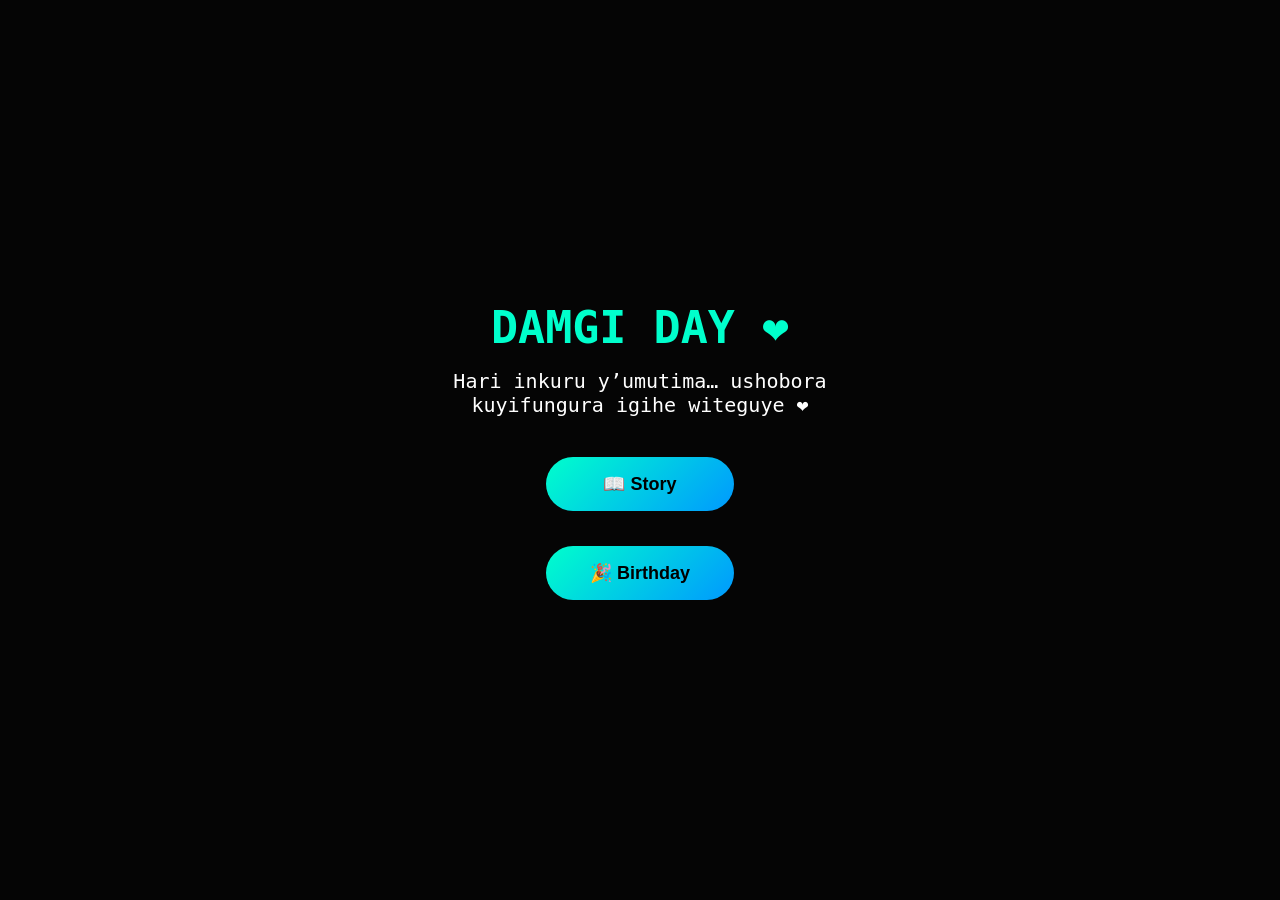
==== home.html @ 319f6c7c "Update home.html" ====
<!DOCTYPE html>
<html lang="en">
<head>
<meta charset="UTF-8">
<title>DAMGI DAY❤️ </title>
<link rel="stylesheet" href="style.css">
</head>

<body>

<!-- ================= HOME ================= -->
<div id="home" class="section">

    <div class="hero">
        <h1>DAMGI DAY ❤️</h1>

        <p>
        Hari inkuru y’umutima…  
        ushobora kuyifungura igihe witeguye ❤️
        </p>

        <div class="btn-group">
    <button onclick="showSection('story')">📖 Story</button>
    <button onclick="showSection('birthday')">🎉 Birthday</button>
        </div>
    </div>

</div>

<!-- ================= STORY LIST ================= -->
<div id="story" class="section" style="display:none; flex-direction:column;">

    <h2>DAMGI ❤️ Story That Never Really Ended</h2>

    <div class="chapter-list">

    <div class="chapter-card" onclick="openChapter(0)">
        <div class="chapter-img" style="background-image:url('https://res.cloudinary.com/dn0250gby/image/upload/v1775893735/img1_gc7cje.jpg')"></div>
        <div class="chapter-info">
            <h3>Chapter 1</h3>
            <p>The first time I saw you ❤️</p>
        </div>
    </div>

    <div class="chapter-card" onclick="openChapter(1)">
        <div class="chapter-img" style="background-image:url('https://res.cloudinary.com/dn0250gby/image/upload/v1775893734/img2_durf24.jpg')"></div>
        <div class="chapter-info">
            <h3>Chapter 2</h3>
            <p>The silent connection 🤍</p>
        </div>
    </div>

    <div class="chapter-card" onclick="openChapter(2)">
        <div class="chapter-img" style="background-image:url('https://res.cloudinary.com/dn0250gby/image/upload/v1775893726/img3_rgrsoj.jpg')"></div>
        <div class="chapter-info">
            <h3>Chapter 3</h3>
            <p>The promises 💌</p>
        </div>
    </div>

    <div class="chapter-card" onclick="openChapter(3)">
        <div class="chapter-img" style="background-image:url('https://res.cloudinary.com/dn0250gby/image/upload/v1775893729/img4_dxty6w.jpg')"></div>
        <div class="chapter-info">
            <h3>Chapter 4</h3>
            <p>Distance & change 💔</p>
        </div>
    </div>

    <div class="chapter-card" onclick="openChapter(4)">
        <div class="chapter-img" style="background-image:url('https://res.cloudinary.com/dn0250gby/image/upload/v1775893734/img5_heblct.jpg')"></div>
        <div class="chapter-info">
            <h3>Chapter 5</h3>
            <p>What I never said 🌙</p>
        </div>
    </div>

    <div class="chapter-card" onclick="openChapter(5)">
        <div class="chapter-img" style="background-image:url('https://res.cloudinary.com/dn0250gby/image/upload/v1775893726/img6_uxbjnl.jpg')"></div>
        <div class="chapter-info">
            <h3>Chapter 6</h3>
            <p>The truth about me 🤍</p>
        </div>
    </div>

    <div class="chapter-card" onclick="openChapter(6)">
        <div class="chapter-img" style="background-image:url('https://res.cloudinary.com/dn0250gby/image/upload/v1775893724/img7_larxvm.jpg')"></div>
        <div class="chapter-info">
            <h3>Chapter 7</h3>
            <p>If there’s still us 🌱</p>
        </div>
    </div>

    <div class="chapter-card" onclick="openChapter(7)">
        <div class="chapter-img" style="background-image:url('https://res.cloudinary.com/dn0250gby/image/upload/v1775893733/img8_a9z3rc.jpg')"></div>
        <div class="chapter-info">
            <h3>Chapter 8</h3>
            <p>DAMGI ❤️</p>
        </div>
    </div>

    <div class="chapter-card" onclick="openChapter(8)">
        <div class="chapter-img" style="background-image:url('https://res.cloudinary.com/dn0250gby/image/upload/v1775893720/img9_mtetkc.jpg')"></div>
        <div class="chapter-info">
            <h3>Final</h3>
            <p>No matter what happens 🌙</p>
        </div>
    </div>

    </div>
    <button onclick="showSection('home')">⬅ Back Home</button>

</div>

<!-- ================= CHAPTER PAGE ================= -->
<div id="chapterPage" class="section" style="display:none;">

    <div class="chapter-box">
        <h2 id="chapterTitle"></h2>

        <p id="chapterText"></p>

        <button onclick="backToList()">⬅ Back</button>
    </div>

</div>

<!-- ================= BIRTHDAY ================= -->
<div id="birthday" class="section" style="display:none;">

    <!-- 🎬 INTRO SCREEN -->
    <div class="birthday-intro">

        <button onclick="goBack()" style="position:absolute; top:20px; left:20px;">
        ⬅ Back
        </button>
        
        <h1 class="intro-text">This is not just a birthday...</h1>

        <p class="intro-sub">
            It's a moment... a memory... something special ❤️
        </p>

        <button onclick="enterGift()">🎁 Open Your Gift</button>
    
    </div>
</div>


<!-- ================= AUDIO ================= -->
<audio id="music" loop></audio>

<!-- ================= SCRIPT ================= -->
<script src="script.js"></script>

</body>
</html>
---- style.css ----
/* ================= RESET ================= */
* {
    margin: 0;
    padding: 0;
    box-sizing: border-box;
}

/* ================= BODY ================= */
body {
    background-color: #0d0d0d;
    color: white;
    font-family: monospace;
    height: 100vh;
    width: 100%;
    overflow: hidden;
    text-align: center;
}

/* ================= LOGIN CONTAINER ================= */
.container {
    width: 100%;
    height: 100vh;
    z-index: 0;
    display: flex;
    flex-direction: column;
    justify-content: center;
    align-items: center;
    backdrop-filter: blur(8px);
    background: url("https://res.cloudinary.com/dn0250gby/image/upload/v1775908260/artem-artemov-DVx3R5ulLtU-unsplash_n3tpuw.jpg") no-repeat center center;
    background-size: cover;

    position: relative;
}
.container h1 {
    font-size: 42px;     /* 🔥 bigger */
    font-weight: bold;
    letter-spacing: 2px;
    margin-bottom: 10px;
}
.container p {
    font-size: 14px;   /* ↓ yari nini cyane */
    opacity: 0.8;
}
    

h1 {
    color: #00ffcc;
}

.container::before {
    content: "";
    z-index: 0;
    position: absolute;
    width: 100%;
    height: 100%;
    background: rgba(0,0,0,0.6);
    top: 0;
    left: 0;
}

.container * {
    position: relative;
    z-index: 2;
}

input {
    padding: 12px;
    margin: 10px 0;
    width: 60%;
    max-width: 250px;
    border-radius: 8px;
    border: 1px solid #00ffcc;
    background: black;
    color: white;
    font-size: 14px;
}
input:focus {
    outline: none;
    border: 1px solid #00ffee;
    box-shadow: 0 0 10px #00ffee;
}

/* ================= BUTTON ================= */
button {
    margin-top: 15px;
    padding: 16px 30px;
    border-radius: 30px;
    border: none;
    background: linear-gradient(135deg, #00ffcc, #0099ff);
    color: black;
    font-weight: bold;
    font-size: 18px;
    cursor: pointer;
    transition: 0.3s;
    width: 60%;
    max-width: 220px;
}
button:active {
    transform: scale(0.95);
    background: linear-gradient(135deg, #0099ff, #00ffcc);
}

button:hover {
    transform: scale(1.05);
    background: linear-gradient(135deg, #00ffee, #00aaff);
}

#error {
    color: red;
    margin-top: 10px;
}

/* ================= GENERAL ================= */
.section {
    height: 100vh;
    display: flex;
    justify-content: center;
    align-items: center;
}

/* ================= HOME ================= */
.hero {
    width: 100%;
    min-height: 100vh;
    text-align: center;
    align-items: center;
    background: url("https://res.cloudinary.com/dn0250gby/image/upload/v1775908260/artem-artemov-DVx3R5ulLtU-unsplash_n3tpuw.jpg") center/cover no-repeat;
    background-size: cover;
    background-position: center;
    display: flex;
    flex-direction: column;
    justify-content: center;
    padding: 30px;
    position: relative;
}

.hero::before {
    content: "";
    position: absolute;
    width: 100%;
    height: 100%;
    background: rgba(0,0,0,0.6);
    top: 0;
    left: 0;
}

.hero * {
    position: relative;
    z-index: 1;
}

.hero h1 {
    font-size: 45px;
    color: #00ffcc;
}

.hero p {
    font-size: 20px;
    margin-top: 15px;
    max-width: 500px;
}

/* ================= STORY LIST ================= */
#story {
    min-height: 100vh;
    background:
    linear-gradient(rgba(0,0,0,0.7), rgba(0,0,0,0.95)),
    url("https://res.cloudinary.com/dn0250gby/image/upload/v1775893734/img2_durf24.jpg");
    background-size: cover;
    background-position: center;
    flex-direction: column;
    padding: 20px;
}

/* ===== CHAPTER GRID ===== */
.chapter-list {
    display: grid;
    grid-template-columns: repeat(auto-fit, minmax(180px, 1fr));
    gap: 18px;
    width: 95%;
    max-width: 900px;
    margin-top: 20px;
}

/* ===== CARD ===== */
.chapter-card {
    background: #111;
    border-radius: 14px;
    overflow: hidden;
    cursor: pointer;
    transition: 0.4s;
    position: relative;
    box-shadow: 0 10px 25px rgba(0,0,0,0.5);
}

.chapter-card:hover {
    transform: scale(1.07);
    box-shadow: 0 15px 35px rgba(0,255,204,0.2);
}

/* IMAGE */
.chapter-img {
    width: 100%;
    height: 140px;
    background-size: cover;
    background-position: center;
    transition: 0.5s;
}

.chapter-card:hover .chapter-img {
    transform: scale(1.1);
}

/* TEXT */
.chapter-info {
    padding: 12px;
}

.chapter-info h3 {
    color: #00ffcc;
    margin: 0;
    font-size: 16px;
}

.chapter-info p {
    font-size: 13px;
    color: #aaa;
    margin-top: 5px;
}

/* ================= CHAPTER PAGE ================= */
#chapterPage {
    width: 100%;
    height: 100vh;
    background: url("https://res.cloudinary.com/dn0250gby/image/upload/v1775908260/artem-artemov-DVx3R5ulLtU-unsplash_n3tpuw.jpg") center/cover no-repeat;
    position: relative;
    display: flex;
    justify-content: center;
    align-items: center;
}

#chapterPage::before {
    content: "";
    position: absolute;
    width: 100%;
    height: 100%;
    background: rgba(0,0,0,0.6);
}


#chapterTitle {
    font-size: 32px;
    color: #00ffcc;
    text-align: center;
    margin-bottom: 10px;
}

/* ================= BIRTHDAY ================= */
.card p {
    font-size: 22px;
}

/* ================= MOBILE ================= */
@media (max-width: 768px) {

.hero h1 { font-size: 38px; }
.hero p { font-size: 20px; }

#chapterTitle { font-size: 24px; }

button { font-size: 16px; }
}

/* ================= BACK BUTTON ================= */
.chapter-box {
    width: 95%;
    max-width: 700px;
    height: 80vh;
    overflow: hidden;
    display: flex;
    flex-direction: column;
    justify-content: flex-start;
    padding: 20px;
    position: relative;
}

.chapter-box button {
    position: fixed;
    bottom: 40px;
    left: 20px;

    padding: 12px 20px;
    border-radius: 25px;
    background: #00ffcc;
    color: black;
    border: none;
    font-weight: bold;
    z-index: 1000;
        }
#chapterText {
    font-size: 30px;
    line-height: 2.2;
    max-width: 95%;
    margin: auto;
    margin-top: 15px;
    text-align: left;
    overflow-y: auto;
    max-height: 70vh;
    padding: 18px;
}
.btn-group {
    display: flex;
    gap: 20px;
    margin-top: 25px;
    justify-content: center;
    flex-wrap: wrap;
}
/* ================= BIRTHDAY HERO ================= */
.birthday-hero {
    width: 100%;
    height: 100vh;

    background:
    linear-gradient(rgba(0,0,0,0.6), rgba(0,0,0,0.9)),
    url("https://res.cloudinary.com/dn0250gby/image/upload/v1775893735/img1_gc7cje.jpg");

    background-size: cover;
    background-position: center;

    display: flex;
    flex-direction: column;
    justify-content: center;
    align-items: center;
    padding: 30px;
    text-align: center;
}

.birthday-hero h1 {
    font-size: 42px;
    color: #ff4d88;
}

.birthday-text {
    font-size: 20px;
    margin-top: 15px;
    max-width: 500px;
    opacity: 0.9;
}
/* ================= BIRTHDAY INTRO ================= */
.birthday-intro {
    width: 100%;
    height: 100vh;

    background:
    linear-gradient(rgba(0,0,0,0.8), rgba(0,0,0,1)),
    url("https://res.cloudinary.com/dn0250gby/image/upload/v1775893733/img8_a9z3rc.jpg");

    background-size: cover;
    background-position: center;

    display: flex;
    flex-direction: column;
    justify-content: center;
    align-items: center;

    text-align: center;
    padding: 30px;
}

/* TEXT MAIN */
.intro-text {
    font-size: 34px;
    color: #ffffff;
    opacity: 0;

    animation: fadeIn 2s ease forwards;
}

/* SUB TEXT */
.intro-sub {
    font-size: 18px;
    margin-top: 15px;
    opacity: 0;

    animation: fadeIn 3s ease forwards;
}

/* BUTTON DELAY */
.birthday-intro button {
    margin-top: 30px;
    opacity: 0;

    animation: fadeIn 4s ease forwards;
}

/* FADE ANIMATION */
@keyframes fadeIn {
    to {
        opacity: 1;
    }
}
button {
    transition: all 0.3s ease;
}

.section {
    transition: all 0.5s ease;
}
.back-btn {
    position: absolute;
    top: 20px;
    left: 20px;

    padding: 10px 15px;
    border-radius: 20px;
    background: rgba(0,0,0,0.6);
    color: white;
    border: 1px solid #00ffcc;
    font-size: 14px;
    cursor: pointer;
}
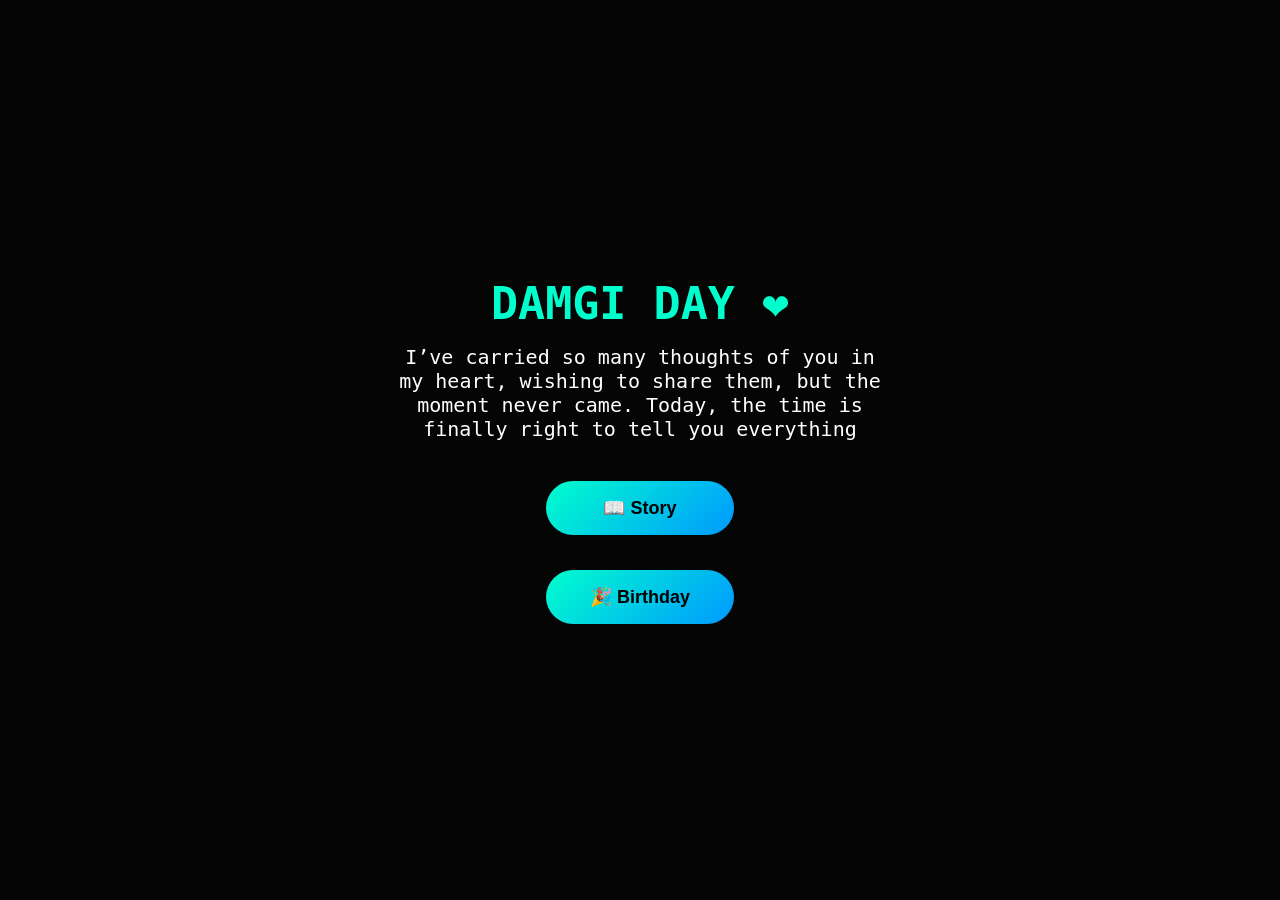
==== commit 51b9a979: "Update home.html" ====
--- a/home.html
+++ b/home.html
@@ -15,13 +15,12 @@
         <h1>DAMGI DAY ❤️</h1>
 
         <p>
-        Hari inkuru y’umutima…  
-        ushobora kuyifungura igihe witeguye ❤️
+        I’ve carried so many thoughts of you in my heart, wishing to share them, but the moment never came. Today, the time is finally right to tell you everything
         </p>
 
         <div class="btn-group">
     <button onclick="showSection('story')">📖 Story</button>
-    <button onclick="showSection('birthday')">🎉 Birthday</button>
+    <button onclick="startBirthday()">🎉 Birthday</button>
         </div>
     </div>
 
@@ -30,7 +29,7 @@
 <!-- ================= STORY LIST ================= -->
 <div id="story" class="section" style="display:none; flex-direction:column;">
 
-    <h2>DAMGI ❤️ Story That Never Really Ended</h2>
+    <h1>DAMGI ❤️ Memories That Never Really Ended</h1>
 
     <div class="chapter-list">
 
@@ -38,7 +37,7 @@
         <div class="chapter-img" style="background-image:url('https://res.cloudinary.com/dn0250gby/image/upload/v1775893735/img1_gc7cje.jpg')"></div>
         <div class="chapter-info">
             <h3>Chapter 1</h3>
-            <p>The first time I saw you ❤️</p>
+            <p>The First Time I Saw You ❤️✨</p>
         </div>
     </div>
 
@@ -46,7 +45,7 @@
         <div class="chapter-img" style="background-image:url('https://res.cloudinary.com/dn0250gby/image/upload/v1775893734/img2_durf24.jpg')"></div>
         <div class="chapter-info">
             <h3>Chapter 2</h3>
-            <p>The silent connection 🤍</p>
+            <p>The Silent Connection 🤍📖✨</p>
         </div>
     </div>
 
@@ -54,7 +53,7 @@
         <div class="chapter-img" style="background-image:url('https://res.cloudinary.com/dn0250gby/image/upload/v1775893726/img3_rgrsoj.jpg')"></div>
         <div class="chapter-info">
             <h3>Chapter 3</h3>
-            <p>The promises 💌</p>
+            <p>When We Finally Said It ❤️✨📖</p>
         </div>
     </div>
 
@@ -62,7 +61,7 @@
         <div class="chapter-img" style="background-image:url('https://res.cloudinary.com/dn0250gby/image/upload/v1775893729/img4_dxty6w.jpg')"></div>
         <div class="chapter-info">
             <h3>Chapter 4</h3>
-            <p>Distance & change 💔</p>
+            <p>The Distance I Never Explained 💔🌙📖</p>
         </div>
     </div>
 
@@ -70,7 +69,7 @@
         <div class="chapter-img" style="background-image:url('https://res.cloudinary.com/dn0250gby/image/upload/v1775893734/img5_heblct.jpg')"></div>
         <div class="chapter-info">
             <h3>Chapter 5</h3>
-            <p>What I never said 🌙</p>
+            <p>The Last Words That Stayed 💔🌙📖</p>
         </div>
     </div>
 
@@ -78,7 +77,7 @@
         <div class="chapter-img" style="background-image:url('https://res.cloudinary.com/dn0250gby/image/upload/v1775893726/img6_uxbjnl.jpg')"></div>
         <div class="chapter-info">
             <h3>Chapter 6</h3>
-            <p>The truth about me 🤍</p>
+            <p>What I Never Showed You 🤍💭📖</p>
         </div>
     </div>
 
@@ -86,7 +85,7 @@
         <div class="chapter-img" style="background-image:url('https://res.cloudinary.com/dn0250gby/image/upload/v1775893724/img7_larxvm.jpg')"></div>
         <div class="chapter-info">
             <h3>Chapter 7</h3>
-            <p>If there’s still us 🌱</p>
+            <p>If There’s Still Something Left 🌙❤️📖</p>
         </div>
     </div>
 
@@ -94,15 +93,15 @@
         <div class="chapter-img" style="background-image:url('https://res.cloudinary.com/dn0250gby/image/upload/v1775893733/img8_a9z3rc.jpg')"></div>
         <div class="chapter-info">
             <h3>Chapter 8</h3>
-            <p>DAMGI ❤️</p>
+            <p>DAMGI ❤️🌙✨📖</p>
         </div>
     </div>
 
     <div class="chapter-card" onclick="openChapter(8)">
         <div class="chapter-img" style="background-image:url('https://res.cloudinary.com/dn0250gby/image/upload/v1775893720/img9_mtetkc.jpg')"></div>
         <div class="chapter-info">
-            <h3>Final</h3>
-            <p>No matter what happens 🌙</p>
+            <h3>Finally</h3>
+            <p>No Matter What Happens Next ❤️🌙📖</p>
         </div>
     </div>
 
@@ -127,24 +126,34 @@
 <!-- ================= BIRTHDAY ================= -->
 <div id="birthday" class="section" style="display:none;">
 
-    <!-- 🎬 INTRO SCREEN -->
-    <div class="birthday-intro">
+    <!-- 📸 GALLERY -->
+    <div class="birthday-gallery">
 
-        <button onclick="goBack()" style="position:absolute; top:20px; left:20px;">
-        ⬅ Back
-        </button>
-        
-        <h1 class="intro-text">This is not just a birthday...</h1>
+        <img src="https://res.cloudinary.com/dn0250gby/image/upload/v1776098712/pic2_xqmhyq.jpg">
+        <img src="https://res.cloudinary.com/dn0250gby/image/upload/v1776098703/pic3_fwl8sp.jpg">
+        <img src="https://res.cloudinary.com/dn0250gby/image/upload/v1776098702/pic5_auafnm.jpg">
+        <img src="https://res.cloudinary.com/dn0250gby/image/upload/v1776098707/pic7_zvjiyd.jpg">
+        <img src="https://res.cloudinary.com/dn0250gby/image/upload/v1776098714/pic8_eytlw9.jpg">
+        <img src="https://res.cloudinary.com/dn0250gby/image/upload/v1776098706/pic10_acbszr.jpg">
+        <img src="https://res.cloudinary.com/dn0250gby/image/upload/v1776098710/pic12_hgizj4.jpg">
+        <img src="https://res.cloudinary.com/dn0250gby/image/upload/v1776098706/pic15_bnwpug.jpg">
+        <img src="https://res.cloudinary.com/dn0250gby/image/upload/v1776098708/pic18_xkhib6.jpg">
 
-        <p class="intro-sub">
-            It's a moment... a memory... something special ❤️
-        </p>
+    </div>
 
-        <button onclick="enterGift()">🎁 Open Your Gift</button>
-    
+    <!-- ❤️ MESSAGE -->
+    <div class="birthday-message">
+        <h2>For You ❤️</h2>
+
+        <p id="birthdayText"></p>
+
+        <button onclick="playFinalMessage()">💌 Open Final Message</button>
     </div>
+
+    <!-- 🔙 BACK -->
+    <button onclick="showSection('home')" class="back-btn">⬅ Back</button>
+
 </div>
-
 
 <!-- ================= AUDIO ================= -->
 <audio id="music" loop></audio>
--- a/style.css
+++ b/style.css
@@ -26,7 +26,7 @@
     justify-content: center;
     align-items: center;
     backdrop-filter: blur(8px);
-    background: url("https://res.cloudinary.com/dn0250gby/image/upload/v1775908260/artem-artemov-DVx3R5ulLtU-unsplash_n3tpuw.jpg") no-repeat center center;
+    background: url("https://res.cloudinary.com/dn0250gby/image/upload/v1776500922/osmany-m-leyva-aldana-X_CAX3tFlkw-unsplash_tbanfp.jpg") no-repeat center center;
     background-size: cover;
 
     position: relative;
@@ -113,6 +113,7 @@
 /* ================= GENERAL ================= */
 .section {
     height: 100vh;
+    width: 100vw;
     display: flex;
     justify-content: center;
     align-items: center;
@@ -165,7 +166,7 @@
     min-height: 100vh;
     background:
     linear-gradient(rgba(0,0,0,0.7), rgba(0,0,0,0.95)),
-    url("https://res.cloudinary.com/dn0250gby/image/upload/v1775893734/img2_durf24.jpg");
+    url("https://res.cloudinary.com/dn0250gby/image/upload/v1776500913/danny-messina-red-velvet-ag-Ezgx9WdakNw-unsplash_exjqok.jpg");
     background-size: cover;
     background-position: center;
     flex-direction: column;
@@ -315,107 +316,316 @@
     justify-content: center;
     flex-wrap: wrap;
 }
-/* ================= BIRTHDAY HERO ================= */
-.birthday-hero {
-    width: 100%;
-    height: 100vh;
-
-    background:
-    linear-gradient(rgba(0,0,0,0.6), rgba(0,0,0,0.9)),
-    url("https://res.cloudinary.com/dn0250gby/image/upload/v1775893735/img1_gc7cje.jpg");
-
-    background-size: cover;
-    background-position: center;
-
-    display: flex;
+
+/* ================= BIRTHDAY EXPERIENCE ================= */
+
+#birthday {
     flex-direction: column;
     justify-content: center;
     align-items: center;
-    padding: 30px;
-    text-align: center;
-}
-
-.birthday-hero h1 {
-    font-size: 42px;
-    color: #ff4d88;
-}
-
-.birthday-text {
-    font-size: 20px;
-    margin-top: 15px;
-    max-width: 500px;
-    opacity: 0.9;
-}
-/* ================= BIRTHDAY INTRO ================= */
-.birthday-intro {
-    width: 100%;
-    height: 100vh;
-
-    background:
-    linear-gradient(rgba(0,0,0,0.8), rgba(0,0,0,1)),
-    url("https://res.cloudinary.com/dn0250gby/image/upload/v1775893733/img8_a9z3rc.jpg");
+    text-align: center;
+
+    background: linear-gradient(rgba(0,0,0,0.7), rgba(0,0,0,0.9)),
+    url("https://res.cloudinary.com/dn0250gby/image/upload/v1776500912/mishal-ibrahim-iP0fI4NPMTk-unsplash_miiue8.jpg");
 
     background-size: cover;
     background-position: center;
 
+    animation: fadeIn 1s ease;
+}
+
+/* TEXT */
+#birthday h1 {
+    font-size: 38px;
+    color: #ff4d88;
+    animation: slideDown 1s ease;
+}
+
+#birthday p {
+    max-width: 500px;
+    font-size: 18px;
+    opacity: 0.9;
+    animation: fadeIn 2s ease;
+}
+
+/* BUTTON */
+#birthday button {
+    margin-top: 15px;
+}
+
+/* ================= ANIMATIONS ================= */
+
+@keyframes fadeIn {
+    from { opacity: 0; }
+    to { opacity: 1; }
+}
+
+@keyframes slideDown {
+    from {
+        transform: translateY(-30px);
+        opacity: 0;
+    }
+    to {
+        transform: translateY(0);
+        opacity: 1;
+    }
+}
+.birthday-content {
+    animation: fadeIn 1s ease;
+}
+
+/* ===== BIRTHDAY GALLERY ===== */
+.birthday-gallery {
+    display: grid;
+    grid-template-columns: repeat(auto-fit, minmax(140px, 1fr));
+    gap: 10px;
+    width: 90%;
+    margin: auto;
+    margin-top: 20px;
+}
+
+.birthday-gallery img {
+    width: 100%;
+    height: 160px;
+    object-fit: cover;
+    border-radius: 12px;
+    transition: 0.4s;
+}
+
+.birthday-gallery img:hover {
+    transform: scale(1.05);
+}
+
+/* ===== MESSAGE ===== */
+.birthday-message {
+    margin-top: 20px;
+    text-align: center;
+}
+
+.birthday-message h1 {
+    color: #ff4d88;
+    font-size: 32px;
+}
+/* ===== HEADER ===== */
+.birthday-header {
+    margin-top: 20px;
+    text-align: center;
+}
+
+.birthday-header h1 {
+    font-size: 40px;
+    color: #ff4d88;
+    animation: fadeIn 1.5s ease;
+}
+
+.birthday-header p {
+    opacity: 0.8;
+    margin-top: 5px;
+}
+
+/* ===== GALLERY ===== */
+.birthday-gallery {
+    display: grid;
+    grid-template-columns: repeat(auto-fit, minmax(120px, 1fr));
+    gap: 12px;
+    width: 90%;
+    margin-top: 20px;
+}
+/* 🔥 TITLE HEJURU YA SCREEN */
+.birthday-title {
+    position: fixed;
+    top: 40px;
+    left: 50%;
+    transform: translateX(-50%);
+
+    text-align: center;
+    font-size: 26px;
+    font-weight: bold;
+
+    color: #ff4d88;
+    text-shadow: 0 0 10px black;
+
+    z-index: 9999;
+    animation: fadeSlide 2s ease;
+}
+
+.birthday-gallery img {
+    width: 100%;
+    height: 140px;
+    object-fit: cover;
+    border-radius: 12px;
+    transition: 0.5s;
+}
+
+.birthday-gallery img:hover {
+    transform: scale(1.08);
+    box-shadow: 0 0 15px #ff4d88;
+}
+
+/* ===== MESSAGE ===== */
+.birthday-message {
+    margin-top: 25px;
+    padding: 15px;
+    max-width: 500px;
+}
+
+.birthday-message h2 {
+    color: #00ffcc;
+    margin-bottom: 10px;
+}
+
+#birthdayText {
+    font-size: 30px;
+    line-height: 2.2;
+    font-weight: 500;
+
+    width: 100%;
+    max-width: 700px;
+
+    margin: auto;
+    margin-top: 20px;
+
+    padding: 20px;
+
+    text-align: left;
+
+    white-space: pre-line;
+
+    overflow-y: auto;
+    max-height: 70vh;
+}
+
+/* ===== BACK BUTTON ===== */
+.back-btn {
+    margin-top: 20px;
+    font-size: 14px;
+    padding: 10px 20px;
+}
+/* ===== SLIDER ===== */
+.slider {
+    width: 90%;
+    max-width: 400px;
+    margin: 20px auto;
+}
+
+.slider img {
+    position: absolute;
+    width: 100%;
+    height: 100%;
+    object-fit: cover;
+    top: 0;
+    left: 0;
+    z-index: 0;
+}
+
+/* FINAL SECTION */
+.birthday-final {
+    text-align: center;
+    animation: fadeIn 1s ease;
+}
+html, body {
+    height: 100%;
+    width: 100%;
+    overflow-x: hidden;
+    overflow-y: auto; /* ✅ FIX */
+}
+.birthday-full {
+    position: fixed;
+    top: 0;
+    left: 0;
+    width: 100vw;
+    height: 100vh;
+    overflow: hidden;
+}
+.birthday-full img {
+    width: 100vw;
+    height: 100vh;
+    object-fit: cover;
+}
+.birthday-full .slider img {
+    width: 100vw;
+    height: 100vh;
+    object-fit: cover;
+    transition: opacity 1s ease;
+}
+.birthday-full::after {
+    display: none;
+}
+.controls {
+    position: fixed; /* 🔥 FIX */
+    bottom: 40px;
+    left: 0;
+    width: 100%;
+
+    display: flex;
+    justify-content: space-between;
+    padding: 0 20px;
+
+    z-index: 99999;
+}
+
+.controls button {
+    position: relative;
+    padding: 12px 18px;
+    border-radius: 25px;
+    font-size: 14px;
+    z-index: 10;
+}
+.final-message-page {
+    height: 100vh;
+    width: 100vw;
+    background: url("https://res.cloudinary.com/dn0250gby/image/upload/v1776513368/charlesdeluvio-pcZvxrAyYoQ-unsplash_vwzzm7.jpg") center/cover no-repeat;
     display: flex;
     flex-direction: column;
     justify-content: center;
     align-items: center;
-
-    text-align: center;
-    padding: 30px;
-}
-
-/* TEXT MAIN */
-.intro-text {
-    font-size: 34px;
-    color: #ffffff;
-    opacity: 0;
-
-    animation: fadeIn 2s ease forwards;
-}
-
-/* SUB TEXT */
-.intro-sub {
-    font-size: 18px;
+}
+.message-box {
+    width: 95%;
+    max-width: 700px;
+    margin: auto;
+    padding: 20px;
+}
+
+#finalText {
+    font-size: 30px;
+    line-height: 2.2;
+    max-width: 95%;
+    margin: auto;
     margin-top: 15px;
-    opacity: 0;
-
-    animation: fadeIn 3s ease forwards;
-}
-
-/* BUTTON DELAY */
-.birthday-intro button {
-    margin-top: 30px;
-    opacity: 0;
-
-    animation: fadeIn 4s ease forwards;
-}
-
-/* FADE ANIMATION */
-@keyframes fadeIn {
-    to {
-        opacity: 1;
-    }
-}
-button {
-    transition: all 0.3s ease;
-}
-
-.section {
-    transition: all 0.5s ease;
-}
-.back-btn {
-    position: absolute;
-    top: 20px;
+    text-align: left;
+    overflow-y: auto;
+    max-height: 70vh;
+    padding: 18px;
+        }
+/* 🔥 FINAL MESSAGE BUTTON (RIGHT SIDE) */
+.final-btn {
+    position: fixed;
+    bottom: 80px;
+    right: 20px;
+    padding: 12px 20px;
+    border-radius: 25px;
+    background: linear-gradient(45deg, #ff4d88, #ff99cc); /* ✅ gusa */
+    color: white;
+    border: none;
+    font-weight: bold;
+    box-shadow: 0 0 15px rgba(255,77,136,0.6);
+    z-index: 9999;
+}
+
+/* 🔥 BACK BUTTON (LEFT SIDE) */
+.back-btn-fixed {
+    position: fixed;
+    bottom: 80px;
     left: 20px;
-
-    padding: 10px 15px;
-    border-radius: 20px;
-    background: rgba(0,0,0,0.6);
-    color: white;
-    border: 1px solid #00ffcc;
-    font-size: 14px;
-    cursor: pointer;
-}
+    background: linear-gradient(45deg, #00ffcc, #66ffe0);
+    box-shadow: 0 0 15px rgba(0,255,204,0.6);
+    padding: 12px 20px;
+    border-radius: 25px;
+    background: #00ffcc;
+    color: black;
+    border: none;
+    font-weight: bold;
+
+    z-index: 9999;
+}
